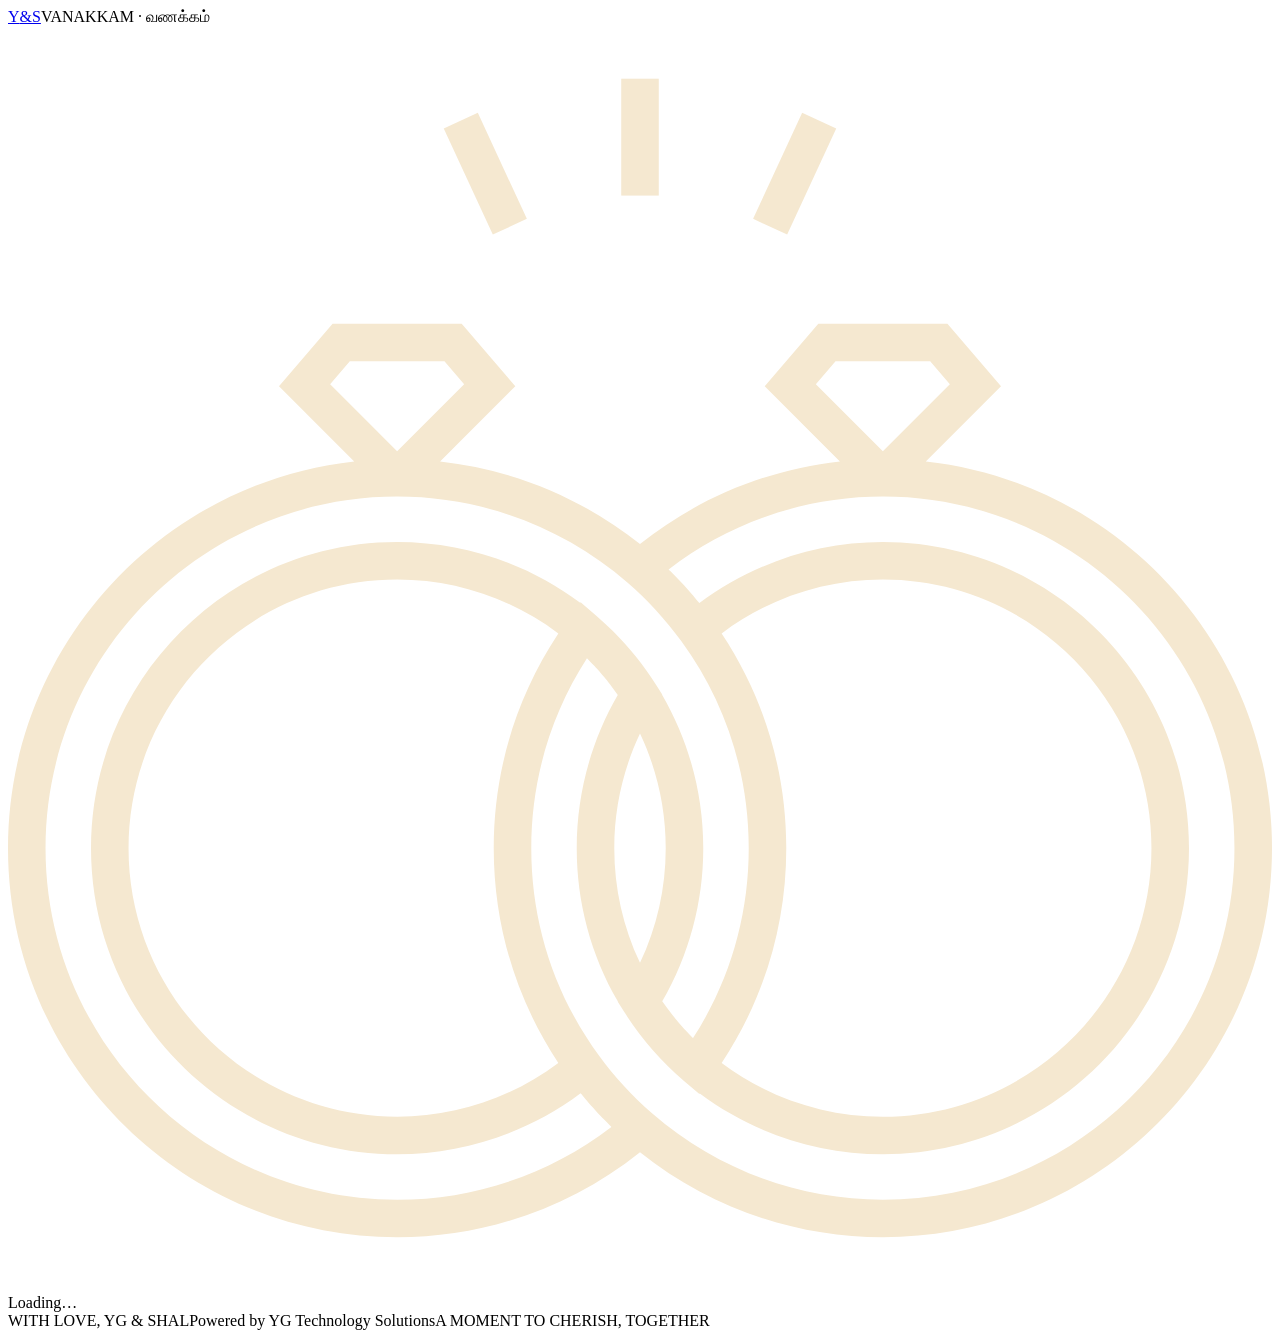
==== docs/index.html @ 5f9a6a47 "Use supplied wedding rings SVG in beige" ====
<!doctype html>
<html lang="en"><head><meta charset="utf-8"><meta name="viewport" content="width=device-width, initial-scale=1, viewport-fit=cover, interactive-widget=resizes-content"><meta name="theme-color" content="#641c2b"><meta name="description" content="Join us as we celebrate our engagement. Kindly reserve your place by 11 October 2026."><title>Yoghender & Shalini — Our Engagement</title><link rel="icon" href="data:image/svg+xml,%3Csvg xmlns='http://www.w3.org/2000/svg' viewBox='0 0 64 64'%3E%3Crect width='64' height='64' rx='32' fill='%23641c2b'/%3E%3Ctext x='32' y='44' text-anchor='middle' font-size='40' fill='%23f5eee3'%3E%26%3C/text%3E%3C/svg%3E"><link rel="stylesheet" href="/style.css?v=20260914-supplied-rings"></head>
<body><div class="backdrop" aria-hidden="true"></div><div class="veil" aria-hidden="true"></div>
<div class="shell"><header><a href="/" class="brand" aria-label="Back to invitation">Y<span>&</span>S</a><span class="header-note">VANAKKAM · <span lang="ta">வணக்கம்</span></span><span class="header-heart" aria-hidden="true"><svg class="rings-icon" aria-hidden="true" fill="#f5e8d0" version="1.1" xmlns="http://www.w3.org/2000/svg" xmlns:xlink="http://www.w3.org/1999/xlink" 
	 viewBox="0 0 512 512" xml:space="preserve">
<g>
	<g>
		<path d="M371.769,176.364l30.47-30.47l-21.71-25.265h-52.305l-21.71,25.265l30.47,30.47
			c-29.557,3.279-57.658,14.863-80.982,33.507c-23.324-18.644-51.425-30.228-80.982-33.507l30.47-30.47l-21.71-25.265h-52.305
			l-21.71,25.265l30.47,30.47C61.471,185.049,0,251.988,0,333.024c0,86.914,70.71,157.625,157.625,157.625
			c35.834,0,70.513-12.2,98.375-34.472c27.862,22.272,62.542,34.472,98.375,34.472C441.29,490.649,512,419.938,512,333.024
			C512,251.988,450.529,185.049,371.769,176.364z M327.237,145.11l7.97-9.275h38.337l7.969,9.275l-27.138,27.138L327.237,145.11z
			 M130.486,145.11l7.97-9.275h38.337l7.969,9.275l-27.138,27.138L130.486,145.11z M157.625,475.441
			c-78.529,0-142.417-63.888-142.417-142.417s63.888-142.417,142.417-142.417c34.337,0,67.503,12.392,93.387,34.894
			c8.035,6.984,15.308,14.898,21.618,23.522c17.933,24.508,27.412,53.555,27.412,84.002c0,27.573-7.775,54-22.563,76.946
			c-0.192-0.192-0.376-0.39-0.566-0.583c-0.834-0.847-1.659-1.702-2.465-2.574c-0.357-0.386-0.705-0.781-1.055-1.172
			c-0.661-0.736-1.315-1.479-1.955-2.233c-0.368-0.433-0.731-0.869-1.092-1.308c-0.618-0.751-1.225-1.513-1.823-2.28
			c-0.337-0.432-0.675-0.863-1.005-1.3c-0.655-0.867-1.293-1.748-1.921-2.636c-0.195-0.275-0.396-0.545-0.589-0.823
			c10.887-18.81,16.619-40.153,16.619-62.037c0-21.925-5.759-43.301-16.685-62.137l0.061-0.096l-2.58-4.072
			c-4.983-7.859-10.817-15.117-17.407-21.662c-2.197-2.182-4.478-4.285-6.839-6.304l-6.234-5.332l-0.161,0.22
			c-21.339-15.929-47.37-24.62-74.156-24.62c-68.375,0-124.002,55.628-124.002,124.002s55.627,124.001,124.002,124.001
			c26.853,0,52.947-8.733,74.315-24.737c0.095,0.118,0.196,0.231,0.291,0.348c0.539,0.661,1.092,1.311,1.641,1.964
			c0.423,0.501,0.841,1.007,1.269,1.503c0.586,0.677,1.185,1.342,1.782,2.01c0.409,0.457,0.812,0.92,1.226,1.372
			c0.656,0.716,1.326,1.418,1.995,2.122c0.37,0.389,0.734,0.787,1.108,1.172c0.815,0.841,1.646,1.666,2.48,2.488
			c0.228,0.225,0.449,0.456,0.677,0.68C219.606,465.022,189.107,475.441,157.625,475.441z M289.077,246.04
			c18.767-14.095,41.689-21.81,65.298-21.81c59.989,0,108.794,48.805,108.794,108.794c0,59.989-48.805,108.792-108.794,108.792
			c-23.608,0-46.531-7.715-65.298-21.81c17.142-25.819,26.172-55.735,26.172-86.984C315.249,301.775,306.22,271.858,289.077,246.04z
			 M256,379.489c-6.834-14.454-10.418-30.285-10.418-46.465c0-16.18,3.584-32.012,10.418-46.465
			c6.834,14.454,10.418,30.285,10.418,46.465C266.418,349.204,262.834,365.035,256,379.489z M222.923,246.04
			c-17.142,25.819-26.172,55.735-26.172,86.984c0,31.248,9.029,61.165,26.172,86.984c-18.767,14.095-41.69,21.81-65.298,21.81
			c-59.989,0-108.794-48.804-108.794-108.793S97.636,224.23,157.625,224.23C181.234,224.23,204.156,231.945,222.923,246.04z
			 M354.375,475.441c-34.337,0-67.503-12.392-93.387-34.894c-8.034-6.983-15.308-14.898-21.618-23.522
			c-17.933-24.508-27.412-53.555-27.412-84.001c0-27.573,7.775-54.001,22.562-76.946c0.194,0.194,0.38,0.394,0.572,0.589
			c0.833,0.845,1.656,1.698,2.46,2.569c0.355,0.384,0.701,0.778,1.05,1.167c0.664,0.739,1.32,1.485,1.964,2.243
			c0.364,0.429,0.724,0.862,1.082,1.296c0.622,0.756,1.233,1.522,1.835,2.294c0.334,0.428,0.669,0.855,0.997,1.289
			c0.655,0.867,1.292,1.748,1.921,2.635c0.196,0.277,0.398,0.548,0.591,0.827c-10.887,18.81-16.619,40.153-16.619,62.038
			c0,21.925,5.759,43.3,16.685,62.136l-0.062,0.096l2.581,4.072c6.643,10.478,14.8,19.888,24.245,27.966l6.234,5.332l0.161-0.221
			c21.34,15.929,47.369,24.62,74.156,24.62c68.375,0,124.002-55.626,124.002-124.001s-55.626-124.001-124.002-124.001
			c-26.853,0-52.947,8.733-74.315,24.738c-0.095-0.118-0.196-0.231-0.291-0.348c-0.538-0.66-1.089-1.309-1.638-1.96
			c-0.424-0.503-0.844-1.011-1.274-1.508c-0.58-0.67-1.173-1.329-1.764-1.989c-0.416-0.464-0.825-0.935-1.246-1.394
			c-0.642-0.701-1.298-1.387-1.951-2.075c-0.385-0.406-0.763-0.818-1.153-1.221c-0.781-0.805-1.577-1.594-2.373-2.382
			c-0.262-0.259-0.516-0.525-0.78-0.783c24.804-19.075,55.302-29.493,86.786-29.493c78.529,0,142.417,63.888,142.417,142.417
			C496.792,411.554,432.904,475.441,354.375,475.441z"/>
	</g>
</g>
<g>
	<g>
		<rect x="248.396" y="21.351" width="15.208" height="47.344"/>
	</g>
</g>
<g>
	<g>
		
			<rect x="294.983" y="52.217" transform="matrix(0.4198 -0.9076 0.9076 0.4198 130.5873 323.9224)" width="47.343" height="15.207"/>
	</g>
</g>
<g>
	<g>
		<rect x="185.738" y="36.156" transform="matrix(0.9076 -0.4198 0.4198 0.9076 -7.2537 86.6932)" width="15.207" height="47.343"/>
	</g>
</g>
</svg></span></header>
<main id="main">
<div id="page-loading" class="page-loading" role="status">Loading…</div>
<section id="landing" class="page landing" hidden aria-labelledby="hero-title"><div class="invitation"><p class="eyebrow"><span></span> TOGETHER WITH OUR FAMILIES <span></span></p><h1 id="hero-title">Yoghender <em>&</em> Shalini</h1><p class="tamil-title" lang="ta">பரிசம்</p><p class="intro">With full hearts and our families’ blessings,<br>we invite you to celebrate our engagement.</p><div class="event-details" aria-label="Celebration details"><div class="event-date"><span>SATURDAY</span><strong>24 October 2026</strong><span>6:30 PM</span></div><div class="event-venue"><strong>Hotel Continental</strong><p>Level 12, 5, Jalan Penang, George Town<br>10000 George Town, Pulau Pinang</p></div></div><div class="hero-action"><button class="primary" id="reserve">Reserve your spot <span aria-hidden="true">↗︎</span></button><p class="deadline">Kindly RSVP by <strong id="deadline">11 October 2026</strong></p></div></div></section>
<section id="side" class="page side-page" hidden aria-labelledby="side-title"><div class="side-content"><button class="back" id="side-back">← Back to invitation</button><p class="eyebrow">TWO FAMILIES, ONE CELEBRATION</p><h2 id="side-title" tabindex="-1">Which side are<br><em>you joining?</em></h2><p>Choose your side, then leave us your reply.</p><div class="side-options"><button type="button" data-side="mappilai"><strong>Mappilai side</strong><span lang="ta">மாப்பிள்ளை பக்கம்</span><small>Groom’s family & friends</small></button><button type="button" data-side="ponnu"><strong>Ponnu side</strong><span lang="ta">பெண் பக்கம்</span><small>Bride’s family & friends</small></button></div></div></section>
<section id="reservation" class="page reservation" hidden aria-labelledby="form-title"><div class="form-heading"><button class="back" id="back">← <span>Change side</span></button><p class="eyebrow">A PLACE FOR YOU</p><h2 id="form-title" tabindex="-1">Be part of<br><em>our beginning.</em></h2><p>It would mean the world to celebrate with you.</p><p class="form-event">24 October 2026 · 6:30 PM<br>Hotel Continental, Level 12<br>George Town, Pulau Pinang</p><div class="date-note"><span><svg class="rings-icon" aria-hidden="true" fill="#f5e8d0" version="1.1" xmlns="http://www.w3.org/2000/svg" xmlns:xlink="http://www.w3.org/1999/xlink" 
	 viewBox="0 0 512 512" xml:space="preserve">
<g>
	<g>
		<path d="M371.769,176.364l30.47-30.47l-21.71-25.265h-52.305l-21.71,25.265l30.47,30.47
			c-29.557,3.279-57.658,14.863-80.982,33.507c-23.324-18.644-51.425-30.228-80.982-33.507l30.47-30.47l-21.71-25.265h-52.305
			l-21.71,25.265l30.47,30.47C61.471,185.049,0,251.988,0,333.024c0,86.914,70.71,157.625,157.625,157.625
			c35.834,0,70.513-12.2,98.375-34.472c27.862,22.272,62.542,34.472,98.375,34.472C441.29,490.649,512,419.938,512,333.024
			C512,251.988,450.529,185.049,371.769,176.364z M327.237,145.11l7.97-9.275h38.337l7.969,9.275l-27.138,27.138L327.237,145.11z
			 M130.486,145.11l7.97-9.275h38.337l7.969,9.275l-27.138,27.138L130.486,145.11z M157.625,475.441
			c-78.529,0-142.417-63.888-142.417-142.417s63.888-142.417,142.417-142.417c34.337,0,67.503,12.392,93.387,34.894
			c8.035,6.984,15.308,14.898,21.618,23.522c17.933,24.508,27.412,53.555,27.412,84.002c0,27.573-7.775,54-22.563,76.946
			c-0.192-0.192-0.376-0.39-0.566-0.583c-0.834-0.847-1.659-1.702-2.465-2.574c-0.357-0.386-0.705-0.781-1.055-1.172
			c-0.661-0.736-1.315-1.479-1.955-2.233c-0.368-0.433-0.731-0.869-1.092-1.308c-0.618-0.751-1.225-1.513-1.823-2.28
			c-0.337-0.432-0.675-0.863-1.005-1.3c-0.655-0.867-1.293-1.748-1.921-2.636c-0.195-0.275-0.396-0.545-0.589-0.823
			c10.887-18.81,16.619-40.153,16.619-62.037c0-21.925-5.759-43.301-16.685-62.137l0.061-0.096l-2.58-4.072
			c-4.983-7.859-10.817-15.117-17.407-21.662c-2.197-2.182-4.478-4.285-6.839-6.304l-6.234-5.332l-0.161,0.22
			c-21.339-15.929-47.37-24.62-74.156-24.62c-68.375,0-124.002,55.628-124.002,124.002s55.627,124.001,124.002,124.001
			c26.853,0,52.947-8.733,74.315-24.737c0.095,0.118,0.196,0.231,0.291,0.348c0.539,0.661,1.092,1.311,1.641,1.964
			c0.423,0.501,0.841,1.007,1.269,1.503c0.586,0.677,1.185,1.342,1.782,2.01c0.409,0.457,0.812,0.92,1.226,1.372
			c0.656,0.716,1.326,1.418,1.995,2.122c0.37,0.389,0.734,0.787,1.108,1.172c0.815,0.841,1.646,1.666,2.48,2.488
			c0.228,0.225,0.449,0.456,0.677,0.68C219.606,465.022,189.107,475.441,157.625,475.441z M289.077,246.04
			c18.767-14.095,41.689-21.81,65.298-21.81c59.989,0,108.794,48.805,108.794,108.794c0,59.989-48.805,108.792-108.794,108.792
			c-23.608,0-46.531-7.715-65.298-21.81c17.142-25.819,26.172-55.735,26.172-86.984C315.249,301.775,306.22,271.858,289.077,246.04z
			 M256,379.489c-6.834-14.454-10.418-30.285-10.418-46.465c0-16.18,3.584-32.012,10.418-46.465
			c6.834,14.454,10.418,30.285,10.418,46.465C266.418,349.204,262.834,365.035,256,379.489z M222.923,246.04
			c-17.142,25.819-26.172,55.735-26.172,86.984c0,31.248,9.029,61.165,26.172,86.984c-18.767,14.095-41.69,21.81-65.298,21.81
			c-59.989,0-108.794-48.804-108.794-108.793S97.636,224.23,157.625,224.23C181.234,224.23,204.156,231.945,222.923,246.04z
			 M354.375,475.441c-34.337,0-67.503-12.392-93.387-34.894c-8.034-6.983-15.308-14.898-21.618-23.522
			c-17.933-24.508-27.412-53.555-27.412-84.001c0-27.573,7.775-54.001,22.562-76.946c0.194,0.194,0.38,0.394,0.572,0.589
			c0.833,0.845,1.656,1.698,2.46,2.569c0.355,0.384,0.701,0.778,1.05,1.167c0.664,0.739,1.32,1.485,1.964,2.243
			c0.364,0.429,0.724,0.862,1.082,1.296c0.622,0.756,1.233,1.522,1.835,2.294c0.334,0.428,0.669,0.855,0.997,1.289
			c0.655,0.867,1.292,1.748,1.921,2.635c0.196,0.277,0.398,0.548,0.591,0.827c-10.887,18.81-16.619,40.153-16.619,62.038
			c0,21.925,5.759,43.3,16.685,62.136l-0.062,0.096l2.581,4.072c6.643,10.478,14.8,19.888,24.245,27.966l6.234,5.332l0.161-0.221
			c21.34,15.929,47.369,24.62,74.156,24.62c68.375,0,124.002-55.626,124.002-124.001s-55.626-124.001-124.002-124.001
			c-26.853,0-52.947,8.733-74.315,24.738c-0.095-0.118-0.196-0.231-0.291-0.348c-0.538-0.66-1.089-1.309-1.638-1.96
			c-0.424-0.503-0.844-1.011-1.274-1.508c-0.58-0.67-1.173-1.329-1.764-1.989c-0.416-0.464-0.825-0.935-1.246-1.394
			c-0.642-0.701-1.298-1.387-1.951-2.075c-0.385-0.406-0.763-0.818-1.153-1.221c-0.781-0.805-1.577-1.594-2.373-2.382
			c-0.262-0.259-0.516-0.525-0.78-0.783c24.804-19.075,55.302-29.493,86.786-29.493c78.529,0,142.417,63.888,142.417,142.417
			C496.792,411.554,432.904,475.441,354.375,475.441z"/>
	</g>
</g>
<g>
	<g>
		<rect x="248.396" y="21.351" width="15.208" height="47.344"/>
	</g>
</g>
<g>
	<g>
		
			<rect x="294.983" y="52.217" transform="matrix(0.4198 -0.9076 0.9076 0.4198 130.5873 323.9224)" width="47.343" height="15.207"/>
	</g>
</g>
<g>
	<g>
		<rect x="185.738" y="36.156" transform="matrix(0.9076 -0.4198 0.4198 0.9076 -7.2537 86.6932)" width="15.207" height="47.343"/>
	</g>
</g>
</svg></span><p>Kindly reply by<br><strong class="deadline-copy">11 October 2026</strong></p></div></div><form id="rsvp" novalidate><p id="chosen-side" class="chosen-side"></p><div class="form-top"><span>YOUR RESERVATION</span><span>01 / 01</span></div><div class="field"><label for="name">Full name <span>*</span></label><input id="name" name="name" autocomplete="name" placeholder="Your first and last name" required minlength="2" maxlength="120"></div><div class="field"><label for="phone">Contact number <span>*</span></label><input id="phone" name="phone" autocomplete="tel" type="tel" inputmode="tel" placeholder="e.g. 012 345 6789" pattern="[+0-9 ()\-]{7,30}" required maxlength="30"></div><fieldset><legend>Will you be joining us? <span>*</span></legend><div class="choices"><label><input type="radio" name="attending" value="yes" required><span>Yes, I’ll be there <i>↗︎</i></span></label><label><input type="radio" name="attending" value="no" required><span>Sorry, I can’t make it</span></label></div></fieldset><div id="attending-fields" hidden><div class="field-row"><div class="field"><label for="guests">Number of guests <span>*</span></label><div class="select-wrap"><select name="guests" id="guests"><option value="">Select guests</option><option>1</option><option>2</option><option>3</option><option>4</option><option>5</option><option>6+</option></select></div><small>Including yourself</small></div><div class="field"><label for="meal">Meal preference <span>*</span></label><div class="select-wrap"><select name="meal" id="meal"><option value="">Select preference</option><option value="vegetarian">Vegetarian 🌱</option><option value="non-vegetarian">Non-vegetarian 🍗</option></select></div></div></div></div><p class="error" id="error" role="alert"></p><button type="submit" class="primary submit" disabled>Confirm reservation <span aria-hidden="true">↗︎</span></button><p class="privacy">Please complete all required details.<br>Your details are only used to arrange our celebration.</p></form></section>
<section id="login" class="page admin-login" hidden aria-labelledby="login-title"><form id="admin-login" class="admin-panel" novalidate><p class="eyebrow">PRIVATE RSVP LIST</p><h2 id="login-title" tabindex="-1">Admin <em>login.</em></h2><p class="admin-copy">View attendance summaries and guest replies.</p><div class="field"><label for="admin-user">Username <span>*</span></label><input id="admin-user" name="username" autocomplete="username" required></div><div class="field"><label for="admin-pass">Password <span>*</span></label><input id="admin-pass" name="password" autocomplete="current-password" type="password" required></div><p class="error" id="login-error" role="alert"></p><button type="submit" class="primary submit">Login <span aria-hidden="true">↗︎</span></button><button type="button" class="text-button admin-home" id="login-home">Back to invitation ↗︎</button></form></section>
<section id="admin" class="page admin" hidden aria-labelledby="admin-title"><div class="admin-shell"><div class="admin-head"><div><p class="eyebrow">RSVP DASHBOARD</p><h2 id="admin-title" tabindex="-1">Guest<br><em>overview.</em></h2></div><div class="admin-actions"><button class="text-button" id="admin-refresh" type="button">Refresh ↗︎</button><button class="text-button" id="admin-logout" type="button">Logout ↗︎</button></div></div><div class="admin-cards">
<article><h3>Attendance</h3><div class="summary-total"><strong id="count-attending">0</strong><span>guests attending</span></div><dl><div><dt>Replies received</dt><dd id="count-total">0</dd></div><div><dt>Declined replies</dt><dd id="count-declined">0</dd></div></dl></article>
<article><h3>Meals</h3><p class="summary-caption">For attending guests</p><dl><div><dt>Vegetarian</dt><dd id="count-veg">0</dd></div><div><dt>Non-vegetarian</dt><dd id="count-nonveg">0</dd></div></dl></article>
<article><h3>Family sides</h3><p class="summary-caption">For attending guests</p><dl><div><dt>Mappilai · Groom</dt><dd id="count-mappilai">0</dd></div><div><dt>Ponnu · Bride</dt><dd id="count-ponnu">0</dd></div><div id="unspecified-side"><dt>Not yet specified</dt><dd id="count-unspecified">0</dd></div></dl></article>
</div><p class="summary-help" id="side-help" hidden>Earlier replies have no family side recorded. They are included under “Not yet specified”.</p><p class="summary-help" id="guest-estimate" hidden>Guest totals are minimum estimates: each “6+” reply is counted as 6.</p><div class="admin-tabs" role="tablist" aria-label="Admin views"><button id="summary-tab" class="admin-tab is-active" type="button">Summary</button><button id="table-tab" class="admin-tab" type="button">Table</button></div><div id="admin-summary" class="admin-view"><p id="admin-empty">Login to view the latest replies.</p></div><div id="admin-table" class="admin-view" hidden><div class="table-wrap"><table><thead><tr><th>Name</th><th>Phone</th><th>Side</th><th>Status</th><th>Guests</th><th>Meal</th><th>Registered</th></tr></thead><tbody id="admin-rows"></tbody></table></div></div><p class="error" id="admin-error" role="alert"></p></div></section>
<section id="thanks" class="page thanks" hidden aria-labelledby="thanks-title"><div class="thank-card"><div class="seal" aria-hidden="true"><svg class="rings-icon" aria-hidden="true" fill="#f5e8d0" version="1.1" xmlns="http://www.w3.org/2000/svg" xmlns:xlink="http://www.w3.org/1999/xlink" 
	 viewBox="0 0 512 512" xml:space="preserve">
<g>
	<g>
		<path d="M371.769,176.364l30.47-30.47l-21.71-25.265h-52.305l-21.71,25.265l30.47,30.47
			c-29.557,3.279-57.658,14.863-80.982,33.507c-23.324-18.644-51.425-30.228-80.982-33.507l30.47-30.47l-21.71-25.265h-52.305
			l-21.71,25.265l30.47,30.47C61.471,185.049,0,251.988,0,333.024c0,86.914,70.71,157.625,157.625,157.625
			c35.834,0,70.513-12.2,98.375-34.472c27.862,22.272,62.542,34.472,98.375,34.472C441.29,490.649,512,419.938,512,333.024
			C512,251.988,450.529,185.049,371.769,176.364z M327.237,145.11l7.97-9.275h38.337l7.969,9.275l-27.138,27.138L327.237,145.11z
			 M130.486,145.11l7.97-9.275h38.337l7.969,9.275l-27.138,27.138L130.486,145.11z M157.625,475.441
			c-78.529,0-142.417-63.888-142.417-142.417s63.888-142.417,142.417-142.417c34.337,0,67.503,12.392,93.387,34.894
			c8.035,6.984,15.308,14.898,21.618,23.522c17.933,24.508,27.412,53.555,27.412,84.002c0,27.573-7.775,54-22.563,76.946
			c-0.192-0.192-0.376-0.39-0.566-0.583c-0.834-0.847-1.659-1.702-2.465-2.574c-0.357-0.386-0.705-0.781-1.055-1.172
			c-0.661-0.736-1.315-1.479-1.955-2.233c-0.368-0.433-0.731-0.869-1.092-1.308c-0.618-0.751-1.225-1.513-1.823-2.28
			c-0.337-0.432-0.675-0.863-1.005-1.3c-0.655-0.867-1.293-1.748-1.921-2.636c-0.195-0.275-0.396-0.545-0.589-0.823
			c10.887-18.81,16.619-40.153,16.619-62.037c0-21.925-5.759-43.301-16.685-62.137l0.061-0.096l-2.58-4.072
			c-4.983-7.859-10.817-15.117-17.407-21.662c-2.197-2.182-4.478-4.285-6.839-6.304l-6.234-5.332l-0.161,0.22
			c-21.339-15.929-47.37-24.62-74.156-24.62c-68.375,0-124.002,55.628-124.002,124.002s55.627,124.001,124.002,124.001
			c26.853,0,52.947-8.733,74.315-24.737c0.095,0.118,0.196,0.231,0.291,0.348c0.539,0.661,1.092,1.311,1.641,1.964
			c0.423,0.501,0.841,1.007,1.269,1.503c0.586,0.677,1.185,1.342,1.782,2.01c0.409,0.457,0.812,0.92,1.226,1.372
			c0.656,0.716,1.326,1.418,1.995,2.122c0.37,0.389,0.734,0.787,1.108,1.172c0.815,0.841,1.646,1.666,2.48,2.488
			c0.228,0.225,0.449,0.456,0.677,0.68C219.606,465.022,189.107,475.441,157.625,475.441z M289.077,246.04
			c18.767-14.095,41.689-21.81,65.298-21.81c59.989,0,108.794,48.805,108.794,108.794c0,59.989-48.805,108.792-108.794,108.792
			c-23.608,0-46.531-7.715-65.298-21.81c17.142-25.819,26.172-55.735,26.172-86.984C315.249,301.775,306.22,271.858,289.077,246.04z
			 M256,379.489c-6.834-14.454-10.418-30.285-10.418-46.465c0-16.18,3.584-32.012,10.418-46.465
			c6.834,14.454,10.418,30.285,10.418,46.465C266.418,349.204,262.834,365.035,256,379.489z M222.923,246.04
			c-17.142,25.819-26.172,55.735-26.172,86.984c0,31.248,9.029,61.165,26.172,86.984c-18.767,14.095-41.69,21.81-65.298,21.81
			c-59.989,0-108.794-48.804-108.794-108.793S97.636,224.23,157.625,224.23C181.234,224.23,204.156,231.945,222.923,246.04z
			 M354.375,475.441c-34.337,0-67.503-12.392-93.387-34.894c-8.034-6.983-15.308-14.898-21.618-23.522
			c-17.933-24.508-27.412-53.555-27.412-84.001c0-27.573,7.775-54.001,22.562-76.946c0.194,0.194,0.38,0.394,0.572,0.589
			c0.833,0.845,1.656,1.698,2.46,2.569c0.355,0.384,0.701,0.778,1.05,1.167c0.664,0.739,1.32,1.485,1.964,2.243
			c0.364,0.429,0.724,0.862,1.082,1.296c0.622,0.756,1.233,1.522,1.835,2.294c0.334,0.428,0.669,0.855,0.997,1.289
			c0.655,0.867,1.292,1.748,1.921,2.635c0.196,0.277,0.398,0.548,0.591,0.827c-10.887,18.81-16.619,40.153-16.619,62.038
			c0,21.925,5.759,43.3,16.685,62.136l-0.062,0.096l2.581,4.072c6.643,10.478,14.8,19.888,24.245,27.966l6.234,5.332l0.161-0.221
			c21.34,15.929,47.369,24.62,74.156,24.62c68.375,0,124.002-55.626,124.002-124.001s-55.626-124.001-124.002-124.001
			c-26.853,0-52.947,8.733-74.315,24.738c-0.095-0.118-0.196-0.231-0.291-0.348c-0.538-0.66-1.089-1.309-1.638-1.96
			c-0.424-0.503-0.844-1.011-1.274-1.508c-0.58-0.67-1.173-1.329-1.764-1.989c-0.416-0.464-0.825-0.935-1.246-1.394
			c-0.642-0.701-1.298-1.387-1.951-2.075c-0.385-0.406-0.763-0.818-1.153-1.221c-0.781-0.805-1.577-1.594-2.373-2.382
			c-0.262-0.259-0.516-0.525-0.78-0.783c24.804-19.075,55.302-29.493,86.786-29.493c78.529,0,142.417,63.888,142.417,142.417
			C496.792,411.554,432.904,475.441,354.375,475.441z"/>
	</g>
</g>
<g>
	<g>
		<rect x="248.396" y="21.351" width="15.208" height="47.344"/>
	</g>
</g>
<g>
	<g>
		
			<rect x="294.983" y="52.217" transform="matrix(0.4198 -0.9076 0.9076 0.4198 130.5873 323.9224)" width="47.343" height="15.207"/>
	</g>
</g>
<g>
	<g>
		<rect x="185.738" y="36.156" transform="matrix(0.9076 -0.4198 0.4198 0.9076 -7.2537 86.6932)" width="15.207" height="47.343"/>
	</g>
</g>
</svg></div><p class="eyebrow">WITH LOVE & GRATITUDE</p><h2 id="thanks-title" tabindex="-1">You’re on<br><em>our guest list.</em></h2><p id="thanks-copy">We’ll be waiting for your arrival.<br>Thank you for being part of our beginning.</p><p class="thanks-event">24 October 2026 · 6:30 PM<br>Hotel Continental, Level 12</p><div id="receipt" class="receipt"></div><button class="text-button" id="home">Back to invitation ↗︎</button></div></section>
</main><footer><span>WITH LOVE, YG &amp; SHAL</span><span class="footer-credit">Powered by YG Technology Solutions</span><span>A MOMENT TO CHERISH, TOGETHER</span></footer></div>
<dialog id="closed-dialog" class="glass"><button class="close" aria-label="Close dialog">×</button><p class="eyebrow">RESERVATIONS HAVE CLOSED</p><h2>A little late,<br><em>still close to us.</em></h2><p>We’re no longer accepting online reservations.<br>Please give us a call to let us know.</p><a class="phone-link" href="tel:+60125648249">012-5648249 ↗︎</a><a class="phone-link" href="tel:+60164396822">016-4396822 ↗︎</a><p class="dialog-sign">With love, Yoghender & Shalini</p></dialog><script src="/app.js?v=20260914-supplied-rings"></script></body></html>
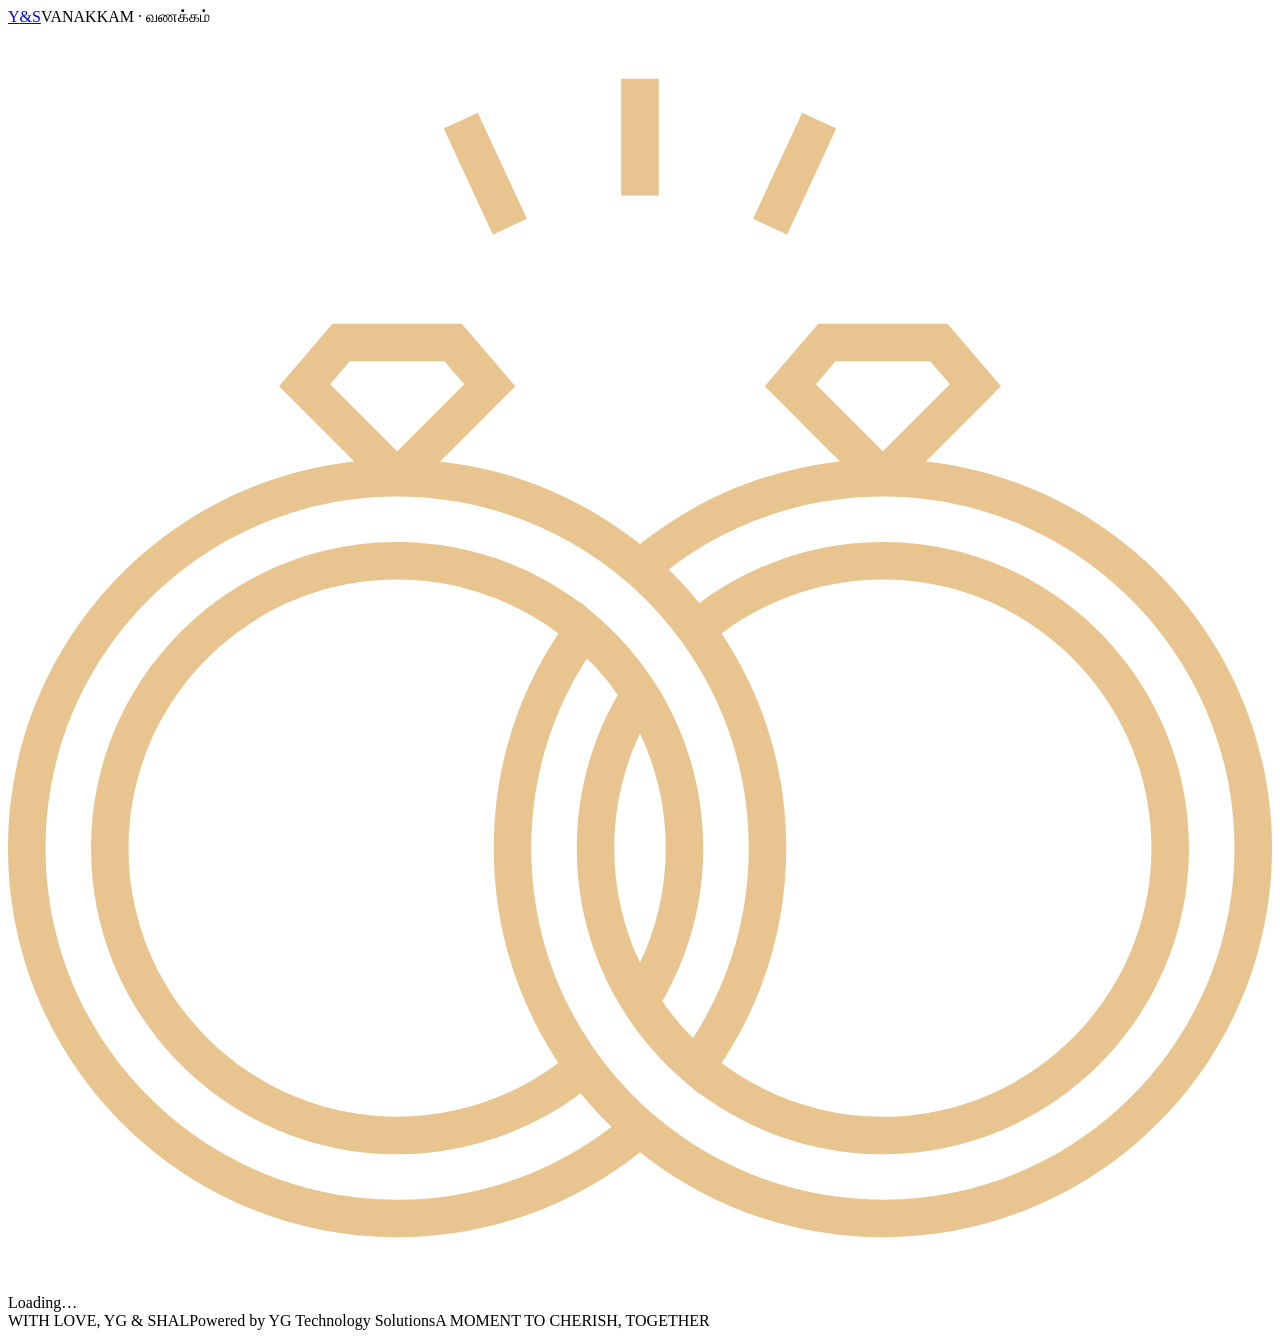
==== commit e8d0aef2: "Match rings to Vanakkam beige" ====
--- a/docs/index.html
+++ b/docs/index.html
@@ -1,7 +1,7 @@
 <!doctype html>
 <html lang="en"><head><meta charset="utf-8"><meta name="viewport" content="width=device-width, initial-scale=1, viewport-fit=cover, interactive-widget=resizes-content"><meta name="theme-color" content="#641c2b"><meta name="description" content="Join us as we celebrate our engagement. Kindly reserve your place by 11 October 2026."><title>Yoghender & Shalini — Our Engagement</title><link rel="icon" href="data:image/svg+xml,%3Csvg xmlns='http://www.w3.org/2000/svg' viewBox='0 0 64 64'%3E%3Crect width='64' height='64' rx='32' fill='%23641c2b'/%3E%3Ctext x='32' y='44' text-anchor='middle' font-size='40' fill='%23f5eee3'%3E%26%3C/text%3E%3C/svg%3E"><link rel="stylesheet" href="/style.css?v=20260914-supplied-rings"></head>
 <body><div class="backdrop" aria-hidden="true"></div><div class="veil" aria-hidden="true"></div>
-<div class="shell"><header><a href="/" class="brand" aria-label="Back to invitation">Y<span>&</span>S</a><span class="header-note">VANAKKAM · <span lang="ta">வணக்கம்</span></span><span class="header-heart" aria-hidden="true"><svg class="rings-icon" aria-hidden="true" fill="#f5e8d0" version="1.1" xmlns="http://www.w3.org/2000/svg" xmlns:xlink="http://www.w3.org/1999/xlink" 
+<div class="shell"><header><a href="/" class="brand" aria-label="Back to invitation">Y<span>&</span>S</a><span class="header-note">VANAKKAM · <span lang="ta">வணக்கம்</span></span><span class="header-heart" aria-hidden="true"><svg class="rings-icon" aria-hidden="true" fill="#e8c48f" version="1.1" xmlns="http://www.w3.org/2000/svg" xmlns:xlink="http://www.w3.org/1999/xlink" 
 	 viewBox="0 0 512 512" xml:space="preserve">
 <g>
 	<g>
@@ -64,7 +64,7 @@
 <div id="page-loading" class="page-loading" role="status">Loading…</div>
 <section id="landing" class="page landing" hidden aria-labelledby="hero-title"><div class="invitation"><p class="eyebrow"><span></span> TOGETHER WITH OUR FAMILIES <span></span></p><h1 id="hero-title">Yoghender <em>&</em> Shalini</h1><p class="tamil-title" lang="ta">பரிசம்</p><p class="intro">With full hearts and our families’ blessings,<br>we invite you to celebrate our engagement.</p><div class="event-details" aria-label="Celebration details"><div class="event-date"><span>SATURDAY</span><strong>24 October 2026</strong><span>6:30 PM</span></div><div class="event-venue"><strong>Hotel Continental</strong><p>Level 12, 5, Jalan Penang, George Town<br>10000 George Town, Pulau Pinang</p></div></div><div class="hero-action"><button class="primary" id="reserve">Reserve your spot <span aria-hidden="true">↗︎</span></button><p class="deadline">Kindly RSVP by <strong id="deadline">11 October 2026</strong></p></div></div></section>
 <section id="side" class="page side-page" hidden aria-labelledby="side-title"><div class="side-content"><button class="back" id="side-back">← Back to invitation</button><p class="eyebrow">TWO FAMILIES, ONE CELEBRATION</p><h2 id="side-title" tabindex="-1">Which side are<br><em>you joining?</em></h2><p>Choose your side, then leave us your reply.</p><div class="side-options"><button type="button" data-side="mappilai"><strong>Mappilai side</strong><span lang="ta">மாப்பிள்ளை பக்கம்</span><small>Groom’s family & friends</small></button><button type="button" data-side="ponnu"><strong>Ponnu side</strong><span lang="ta">பெண் பக்கம்</span><small>Bride’s family & friends</small></button></div></div></section>
-<section id="reservation" class="page reservation" hidden aria-labelledby="form-title"><div class="form-heading"><button class="back" id="back">← <span>Change side</span></button><p class="eyebrow">A PLACE FOR YOU</p><h2 id="form-title" tabindex="-1">Be part of<br><em>our beginning.</em></h2><p>It would mean the world to celebrate with you.</p><p class="form-event">24 October 2026 · 6:30 PM<br>Hotel Continental, Level 12<br>George Town, Pulau Pinang</p><div class="date-note"><span><svg class="rings-icon" aria-hidden="true" fill="#f5e8d0" version="1.1" xmlns="http://www.w3.org/2000/svg" xmlns:xlink="http://www.w3.org/1999/xlink" 
+<section id="reservation" class="page reservation" hidden aria-labelledby="form-title"><div class="form-heading"><button class="back" id="back">← <span>Change side</span></button><p class="eyebrow">A PLACE FOR YOU</p><h2 id="form-title" tabindex="-1">Be part of<br><em>our beginning.</em></h2><p>It would mean the world to celebrate with you.</p><p class="form-event">24 October 2026 · 6:30 PM<br>Hotel Continental, Level 12<br>George Town, Pulau Pinang</p><div class="date-note"><span><svg class="rings-icon" aria-hidden="true" fill="#e8c48f" version="1.1" xmlns="http://www.w3.org/2000/svg" xmlns:xlink="http://www.w3.org/1999/xlink" 
 	 viewBox="0 0 512 512" xml:space="preserve">
 <g>
 	<g>
@@ -129,7 +129,7 @@
 <article><h3>Meals</h3><p class="summary-caption">For attending guests</p><dl><div><dt>Vegetarian</dt><dd id="count-veg">0</dd></div><div><dt>Non-vegetarian</dt><dd id="count-nonveg">0</dd></div></dl></article>
 <article><h3>Family sides</h3><p class="summary-caption">For attending guests</p><dl><div><dt>Mappilai · Groom</dt><dd id="count-mappilai">0</dd></div><div><dt>Ponnu · Bride</dt><dd id="count-ponnu">0</dd></div><div id="unspecified-side"><dt>Not yet specified</dt><dd id="count-unspecified">0</dd></div></dl></article>
 </div><p class="summary-help" id="side-help" hidden>Earlier replies have no family side recorded. They are included under “Not yet specified”.</p><p class="summary-help" id="guest-estimate" hidden>Guest totals are minimum estimates: each “6+” reply is counted as 6.</p><div class="admin-tabs" role="tablist" aria-label="Admin views"><button id="summary-tab" class="admin-tab is-active" type="button">Summary</button><button id="table-tab" class="admin-tab" type="button">Table</button></div><div id="admin-summary" class="admin-view"><p id="admin-empty">Login to view the latest replies.</p></div><div id="admin-table" class="admin-view" hidden><div class="table-wrap"><table><thead><tr><th>Name</th><th>Phone</th><th>Side</th><th>Status</th><th>Guests</th><th>Meal</th><th>Registered</th></tr></thead><tbody id="admin-rows"></tbody></table></div></div><p class="error" id="admin-error" role="alert"></p></div></section>
-<section id="thanks" class="page thanks" hidden aria-labelledby="thanks-title"><div class="thank-card"><div class="seal" aria-hidden="true"><svg class="rings-icon" aria-hidden="true" fill="#f5e8d0" version="1.1" xmlns="http://www.w3.org/2000/svg" xmlns:xlink="http://www.w3.org/1999/xlink" 
+<section id="thanks" class="page thanks" hidden aria-labelledby="thanks-title"><div class="thank-card"><div class="seal" aria-hidden="true"><svg class="rings-icon" aria-hidden="true" fill="#e8c48f" version="1.1" xmlns="http://www.w3.org/2000/svg" xmlns:xlink="http://www.w3.org/1999/xlink" 
 	 viewBox="0 0 512 512" xml:space="preserve">
 <g>
 	<g>
